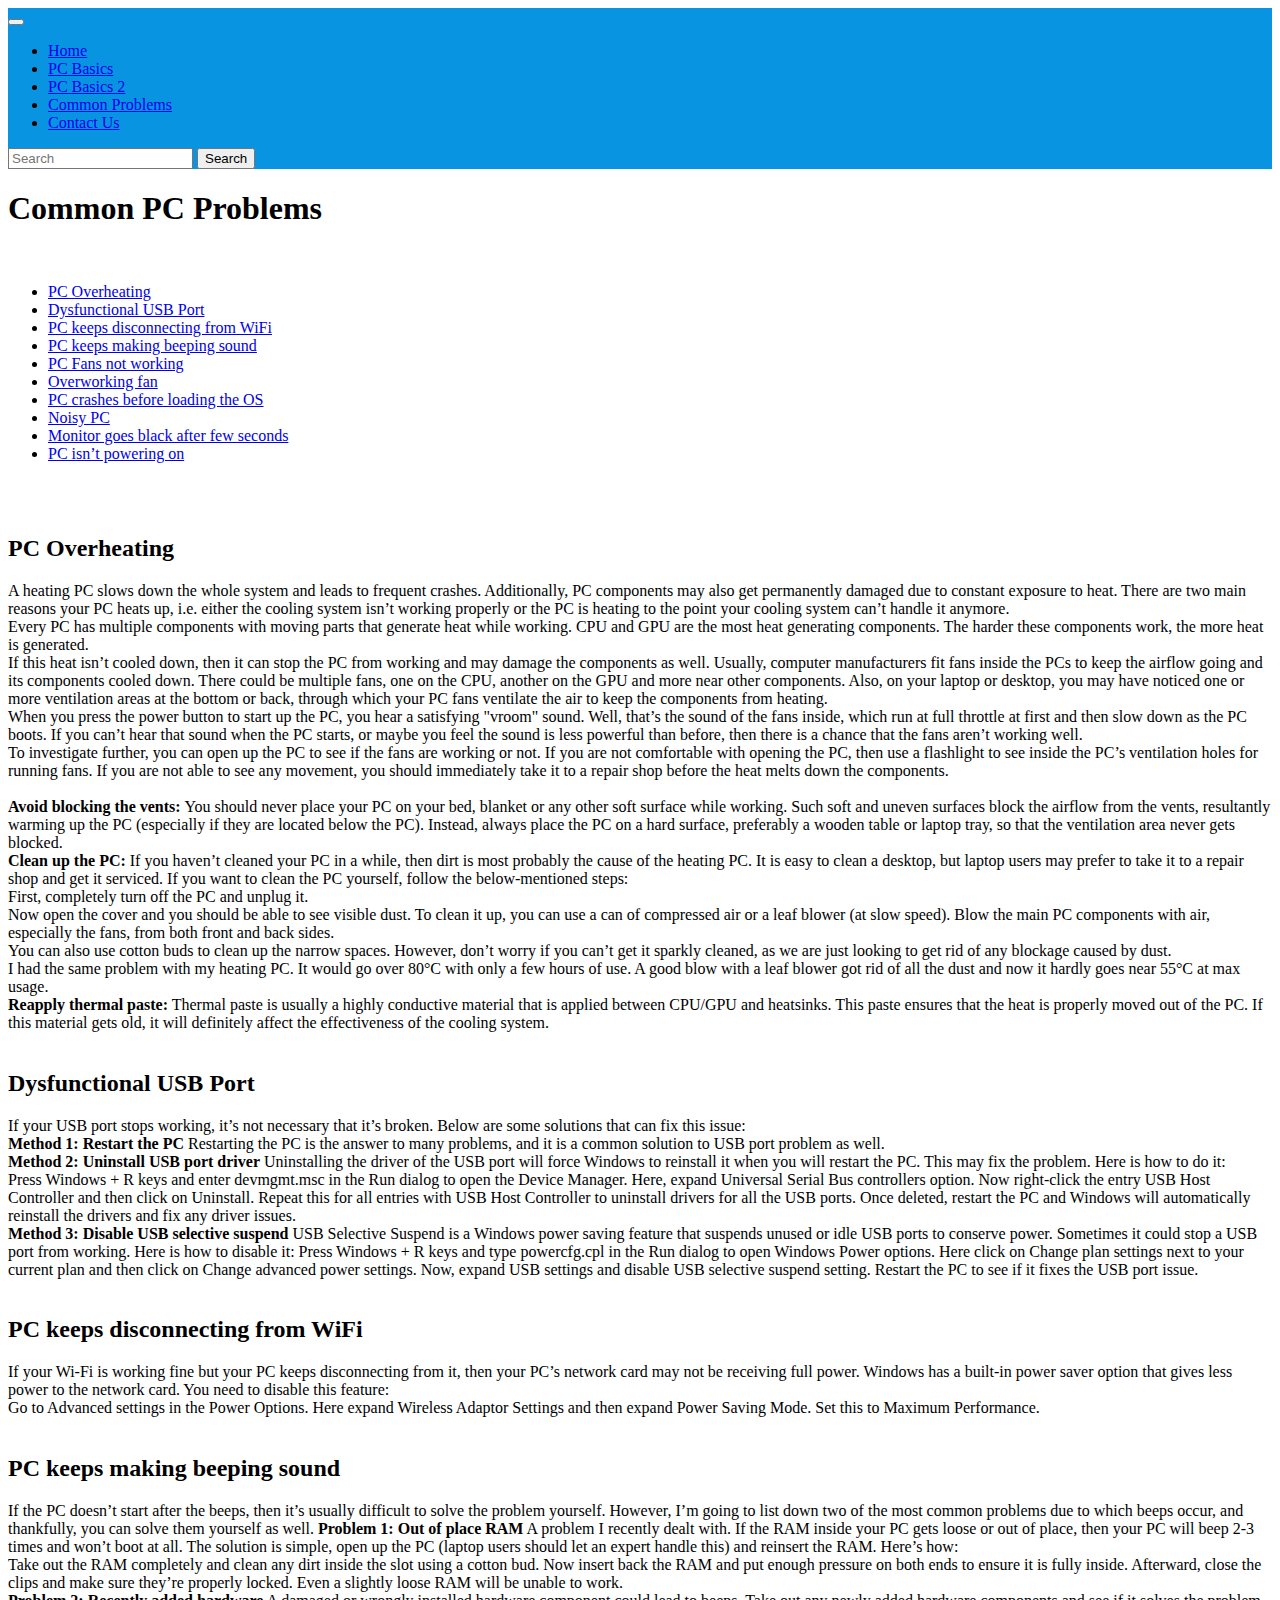
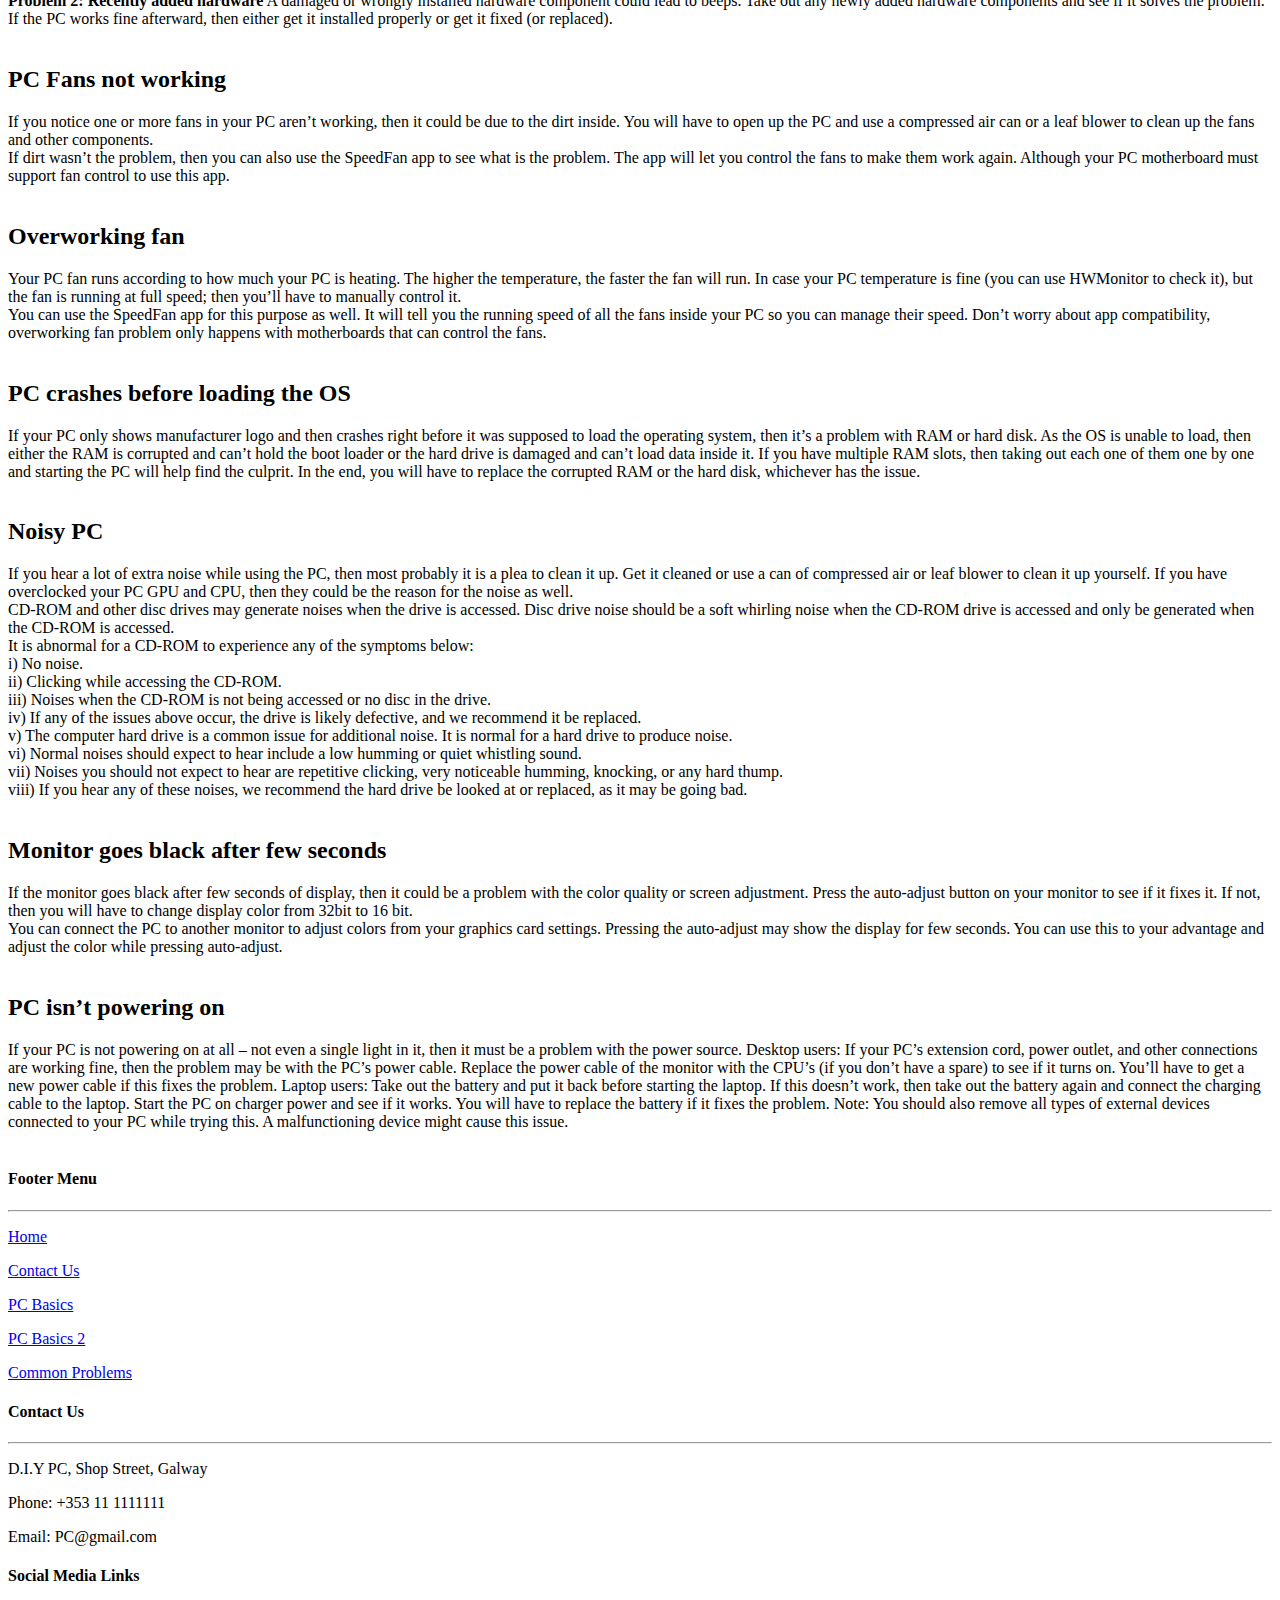
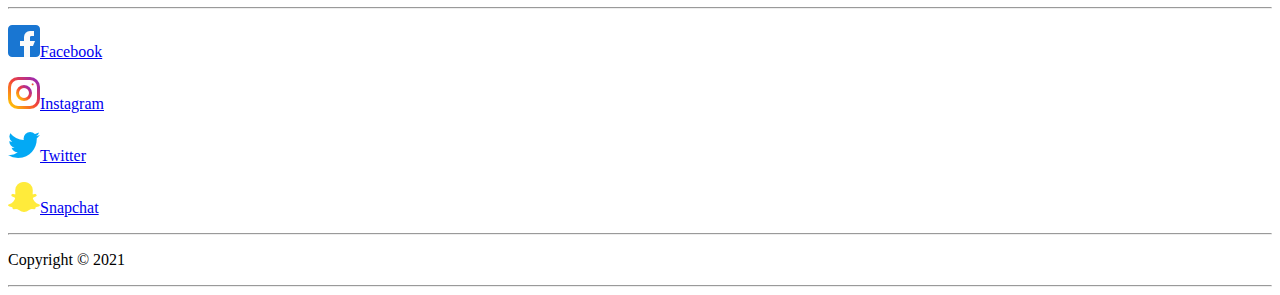
==== D.I.Y PC/html/commonproblem.html @ 537876ef "Modify and added new code in html pages" ====
<!doctype html>
<html lang="en">
  <head>
    <!-- Required meta tags -->
	<meta charset="utf-8">
	<meta name="viewport" content="width=device-width, initial-scale=1.0">
<!--	 Stylesheet -->
	<link rel="stylesheet" type="text/css" href="../CSS/style.css">

    <!-- Bootstrap CSS -->
    <link href="https://cdn.jsdelivr.net/npm/bootstrap@5.0.0-beta3/dist/css/bootstrap.min.css" rel="stylesheet" integrity="sha384-eOJMYsd53ii+scO/bJGFsiCZc+5NDVN2yr8+0RDqr0Ql0h+rP48ckxlpbzKgwra6" crossorigin="anonymous">

    <title>Common Problems</title>
  </head>
  
  
  <body>
	  
	<!--*******************************************************************************
	                                navbar Code here
	*******************************************************************************-->	

	  <nav class="navbar navbar-expand-lg navbar-dark" style="background-color: #0994E1;">
		  <div class="container-fluid">
<!--			<a class="navbar-brand" href="#">Navbar</a>-->
			<button class="navbar-toggler" type="button" data-bs-toggle="collapse" data-bs-target="#navbarSupportedContent" aria-controls="navbarSupportedContent" aria-expanded="false" aria-label="Toggle navigation">
			  <span class="navbar-toggler-icon"></span>
			</button>
			<div class="collapse navbar-collapse" id="navbarSupportedContent">
			  <ul class="navbar-nav me-auto mb-2 mb-lg-0">
				<li class="nav-item">
				  <a class="nav-link" href="index.html">Home</a>
				</li>
				<li class="nav-item">
				  <a class="nav-link" href="pcbasics.html">PC Basics</a>
				</li>
				<li class="nav-item">
				  <a class="nav-link" href="pcbasics2.html">PC Basics 2</a>
				</li>
				<li class="nav-item">
				  <a class="nav-link active" aria-current="page" href="commonproblem.html">Common Problems</a>
				</li>
				<li class="nav-item">
				  <a class="nav-link" href="contact.html">Contact Us</a>
				</li>
			  </ul>
			  <form class="d-flex">
				<input class="form-control me-2" type="search" placeholder="Search" aria-label="Search">
				<button class="btn btn-outline-light" type="submit">Search</button>
			  </form>
			</div>
		  </div>
		</nav>

	<!--*******************************************************************************
	                                Page content hare
	*******************************************************************************-->
    	<section>
	 		<div class="container">
				<div class="row">
					<div class="col-lg-2 col-md-2"></div>
					<div class="col-lg-8 col-md-8 col-sm-12 col-xs-12">
						<div class="common-problem">
						  <h1>Common PC Problems</h1>					  				  
						  <br>					  
							<ul>
								<li><a href="#overheat">PC Overheating</a></li>
								<li><a href="#dysfunctional">Dysfunctional USB Port</a></li>
								<li><a href="#wifidisconnecting">PC keeps disconnecting from WiFi</a></li>
								<li><a href="#beeps">PC keeps making beeping sound</a></li>
								<li><a href="#fans">PC Fans not working</a></li>
								<li><a href="#overworkingfan">Overworking fan</a></li>
								<li><a href="#pccrash">PC crashes before loading the OS</a></li>
								<li><a href="#noisy">Noisy PC</a></li>
								<li><a href="#monitor">Monitor goes black after few seconds</a></li>
								<li><a href="#pcpower">PC isn’t powering on</a></li>						
							</ul>

							<br><br>

							<div id="overheat"><h2>PC Overheating</h2>A heating PC slows down the whole system and leads to frequent crashes. 
							Additionally, PC components may also get permanently damaged due to constant exposure to heat.
							 There are two main reasons your PC heats up, i.e. either the cooling system isn’t working properly
							 or the PC is heating to the point your cooling system can’t handle it anymore.<br>
							Every PC has multiple components with moving parts that generate heat while working. CPU and GPU are the 
							most heat generating components. The harder these components work, the more heat is generated.<br> 
							If this heat isn’t cooled down, then it can stop the PC from working and may damage the components as well.
							Usually, computer manufacturers fit fans inside the PCs to keep the airflow going and its components cooled down.
							There could be multiple fans, one on the CPU, another on the GPU and more near other components. Also, on your laptop or desktop, you may have noticed one or more ventilation areas at the bottom or back, through which your PC fans 
							ventilate the air to keep the components from heating.<br>
							When you press the power button to start up the PC, you hear a satisfying "vroom" sound. Well, 
							that’s the sound of the fans inside, which run at full throttle at first and then slow down as the PC boots. If you can’t hear that sound when the PC starts, or maybe you feel the sound is less powerful than before, then there is a chance that the fans aren’t working well.<br>
							To investigate further, you can open up the PC to see if the fans are working or not. 
							If you are not comfortable with opening the PC, then use a flashlight to see inside the PC’s ventilation holes for running fans. If you are not able to see any movement, you should immediately take it to a repair shop before the heat melts down the components.<br><br>

							<strong>Avoid blocking the vents: </strong>
							You should never place your PC on your bed, blanket or any other soft surface while working. Such soft and uneven surfaces block the airflow from the vents, resultantly warming up the PC (especially if they are located below the PC). Instead, always place the PC on a hard surface, preferably a wooden table or laptop tray, so that the ventilation area never gets blocked.<br>

							<strong>Clean up the PC:</strong>
							If you haven’t cleaned your PC in a while, then dirt is most probably the cause of the heating PC. It is easy to clean a desktop, but laptop users may prefer to take it to a repair shop and get it serviced. If you want to clean the PC yourself, follow the below-mentioned steps:<br>

							First, completely turn off the PC and unplug it.<br>
							Now open the cover and you should be able to see visible dust. To clean it up, you can use a can of compressed air or a leaf blower (at slow speed). Blow the main PC components with air, especially the fans, from both front and back sides.<br>

							You can also use cotton buds to clean up the narrow spaces. However, don’t worry if you can’t get it sparkly cleaned, as we are just looking to get rid of any blockage caused by dust.<br>
							I had the same problem with my heating PC. It would go over 80°C with only a few hours of use. A good blow with a leaf blower got rid of all the dust and now it hardly goes near 55°C at max usage.<br>

							<strong>Reapply thermal paste:</strong>
							Thermal paste is usually a highly conductive material that is applied between CPU/GPU and heatsinks. This paste ensures that the heat is properly moved out of the PC. If this material gets old, it will definitely affect the effectiveness of the cooling system.
							</div><br>
							<div id="dysfunctional"><h2>Dysfunctional USB Port</h2>If your USB port stops working, it’s not necessary that it’s broken. Below are some solutions that can fix this issue:
							<br>
							<strong>Method 1: Restart the PC</strong>
							Restarting the PC is the answer to many problems, and it is a common solution to USB port problem as well.
							<br>
							<strong>Method 2: Uninstall USB port driver</strong>
							Uninstalling the driver of the USB port will force Windows to reinstall it when you will restart the PC. This may fix the problem. Here is how to do it:
							<br>
							Press Windows + R keys and enter devmgmt.msc in the Run dialog to open the Device Manager.
							Here, expand Universal Serial Bus controllers option.
							Now right-click the entry USB Host Controller and then click on Uninstall.
							Repeat this for all entries with USB Host Controller to uninstall drivers for all the USB ports.
							Once deleted, restart the PC and Windows will automatically reinstall the drivers and fix any driver issues.<br>
							<strong>Method 3: Disable USB selective suspend</strong>
							USB Selective Suspend is a Windows power saving feature that suspends unused or idle USB ports to conserve power. Sometimes it could stop a USB port from working. Here is how to disable it:
							Press Windows + R keys and type powercfg.cpl in the Run dialog to open Windows Power options.
							Here click on Change plan settings next to your current plan and then click on Change advanced power settings.
							Now, expand USB settings and disable USB selective suspend setting.
							Restart the PC to see if it fixes the USB port issue. 
							</div><br>

							<div id="wifidisconnecting"><h2>PC keeps disconnecting from WiFi</h2> 
							If your Wi-Fi is working fine but your PC keeps disconnecting from it, then your PC’s network card may not be receiving full power. Windows has a built-in power saver option that gives less power to the network card. You need to disable this feature:
							<br>
							Go to Advanced settings in the Power Options.
							Here expand Wireless Adaptor Settings and then expand Power Saving Mode.
							Set this to Maximum Performance.
							</div><br>

							<div id="beeps"><h2>PC keeps making beeping sound</h2> 
							If the PC doesn’t start after the beeps, then it’s usually difficult to solve the problem yourself. However, I’m going to list down two of the most common problems due to which beeps occur, and thankfully, you can solve them yourself as well.
							<strong>Problem 1: Out of place RAM</strong>
							A problem I recently dealt with. If the RAM inside your PC gets loose or out of place, then your PC will beep 2-3 times and won’t boot at all. The solution is simple, open up the PC (laptop users should let an expert handle this) and reinsert the RAM. Here’s how:
							<br>
							Take out the RAM completely and clean any dirt inside the slot using a cotton bud.
							Now insert back the RAM and put enough pressure on both ends to ensure it is fully inside.
							Afterward, close the clips and make sure they’re properly locked. Even a slightly loose RAM will be unable to work.
							<br>
							<strong>Problem 2: Recently added hardware</strong>
							A damaged or wrongly installed hardware component could lead to beeps. Take out any newly added hardware components and see if it solves the problem. If the PC works fine afterward, then either get it installed properly or get it fixed (or replaced).
							</div><br>

							<div id="fans"><h2>PC Fans not working</h2> 
							If you notice one or more fans in your PC aren’t working, then it could be due to the dirt inside. You will have to open up the PC and use a compressed air can or a leaf blower to clean up the fans and other components.
							<br>
							If dirt wasn’t the problem, then you can also use the SpeedFan app to see what is the problem. The app will let you control the fans to make them work again. Although your PC motherboard must support fan control to use this app.
							</div><br>

							<div id="overworkingfan"><h2>Overworking fan</h2> 
							Your PC fan runs according to how much your PC is heating. The higher the temperature, the faster the fan will run. In case your PC temperature is fine (you can use HWMonitor to check it), but the fan is running at full speed; then you’ll have to manually control it.
							<br>
							You can use the SpeedFan app for this purpose as well. It will tell you the running speed of all the fans inside your PC so you can manage their speed. Don’t worry about app compatibility, overworking fan problem only happens with motherboards that can control the fans.
							</div><br>

							<div id="pccrash"><h2>PC crashes before loading the OS</h2> 
							If your PC only shows manufacturer logo and then crashes right before it was supposed to load the operating system, then it’s a problem with RAM or hard disk. As the OS is unable to load, then either the RAM is corrupted and can’t hold the boot loader or the hard drive is damaged and can’t load data inside it.
							If you have multiple RAM slots, then taking out each one of them one by one and starting the PC will help find the culprit. In the end, you will have to replace the corrupted RAM or the hard disk, whichever has the issue.
							</div><br>

							<div id="noisy"><h2>Noisy PC</h2> 
							If you hear a lot of extra noise while using the PC, then most probably it is a plea to clean it up.
							Get it cleaned or use a can of compressed air or leaf blower to clean it up yourself. If you have overclocked your 
							PC GPU and CPU, then they could be the reason for the noise as well.
							<br>							
							CD-ROM and other disc drives may generate noises when the drive is accessed. Disc drive noise should be a soft whirling noise when the CD-ROM drive is accessed and only be generated when the CD-ROM is accessed.<br>
							It is abnormal for a CD-ROM to experience any of the symptoms below:<br>
							i) No noise.<br>
							ii) Clicking while accessing the CD-ROM.<br>
							iii) Noises when the CD-ROM is not being accessed or no disc in the drive.<br>
							iv) If any of the issues above occur, the drive is likely defective, and we recommend it be replaced.<br>
							v) The computer hard drive is a common issue for additional noise. It is normal for a hard drive to produce noise.<br> vi) Normal noises should expect to hear include a low humming or quiet whistling sound.<br>
							vii) Noises you should not expect to hear are repetitive clicking, very noticeable humming, knocking, or any hard thump.<br> viii) If you hear any of these noises, we recommend the hard drive be looked at or replaced, as it may be going bad.<br>
							</div><br>

							<div id="monitor"><h2>Monitor goes black after few seconds</h2> 
							If the monitor goes black after few seconds of display, then it could be a problem with the color quality or screen adjustment. Press the auto-adjust button on your monitor to see if it fixes it. If not, then you will have to change display color from 32bit to 16 bit.<br>
							You can connect the PC to another monitor to adjust colors from your graphics card settings. Pressing the auto-adjust may show the display for few seconds. You can use this to your advantage and adjust the color while pressing auto-adjust.
							</div><br>

							<div id="pcpower"><h2>PC isn’t powering on</h2> 
							If your PC is not powering on at all – not even a single light in it, then it must be a problem with the power source.

							Desktop users: If your PC’s extension cord, power outlet, and other connections are working fine, then the problem may be with the PC’s power cable. Replace the power cable of the monitor with the CPU’s (if you don’t have a spare) to see if it turns on. You’ll have to get a new power cable if this fixes the problem.

							Laptop users: Take out the battery and put it back before starting the laptop. If this doesn’t work, then take out the battery again and connect the charging cable to the laptop. Start the PC on charger power and see if it works. You will have to replace the battery if it fixes the problem.

							Note: You should also remove all types of external devices connected to your PC while trying this. A malfunctioning device might cause this issue.
							</div><br>			  
						</div>					
					</div>
					<div class="col-lg-2 col-md-2"></div>
				</div>	  
	  		</div>
		</section>	
				
	
  	<!--*******************************************************************************
	                                Footer hare
	*******************************************************************************--> 
		<section>
			<footer>
				<div class="container">
					<div class="row">
	<!--****Footer Right*****-->
						<div class="col-lg-4 col-md-4 col-sm-12">
							<div class="footer-left">
								<h4>Footer Menu</h4>
								<hr>

							<div class="footer-links">
								<p><a href="index.html">Home</a></p>
								<p><a href="contact.html">Contact Us</a></p>
								<p><a href="pcbasics.html">PC Basics</a></p>
								<p><a href="pcbasics2.html">PC Basics 2</a></p>
								<p><a href="commonproblem.html">Common Problems</a></p>								
							</div>				
						  </div>
						</div>

	<!--****Footer Center****-->
						<div class="col-lg-4 col-md-4 col-sm-12"> 
							<div class="footer-center">
								<h4>Contact Us</h4>
								<hr>
								<p>D.I.Y PC, Shop Street, Galway</p>
								<p>Phone: +353 11 1111111</p>
								<p>Email: PC@gmail.com</p>
							</div>
						</div>

	<!--****Footer Right*****-->
						<div class="col-lg-4 col-md-4 col-sm-12">
							<div class="footer-right">
								<h4>Social Media Links</h4>
								<hr>
								<div class="footer-icons">
									<p><a href="#"><img src="../images/facebook.png" alt="facebook icon">Facebook</a></p>				
									<p><a href="#"><img src="../images/instagram.png" alt="instagram icon">Instagram</a></p>
									<p><a href="#"><img src="../images/twitter.png" alt="twitter icon">Twitter</a></p>
									<p><a href="#"><img src="../images/snapchat.png" alt="snapchat icon">Snapchat</a></p>

								</div>
							</div>
						</div>			   
					</div>	
				</div>
				<hr>
				<div class="footer-bottom text-center">	
					<p class="footer-company-name">Copyright &copy; 2021</p>
				</div>
				<hr>  
			</footer>
	  </section>
		

    <!-- JavaScript: Bootstrap Bundle with Popper -->
    <script src="https://cdn.jsdelivr.net/npm/bootstrap@5.0.0-beta3/dist/js/bootstrap.bundle.min.js" integrity="sha384-JEW9xMcG8R+pH31jmWH6WWP0WintQrMb4s7ZOdauHnUtxwoG2vI5DkLtS3qm9Ekf" crossorigin="anonymous"></script>
		
		
		
  </body>
</html>
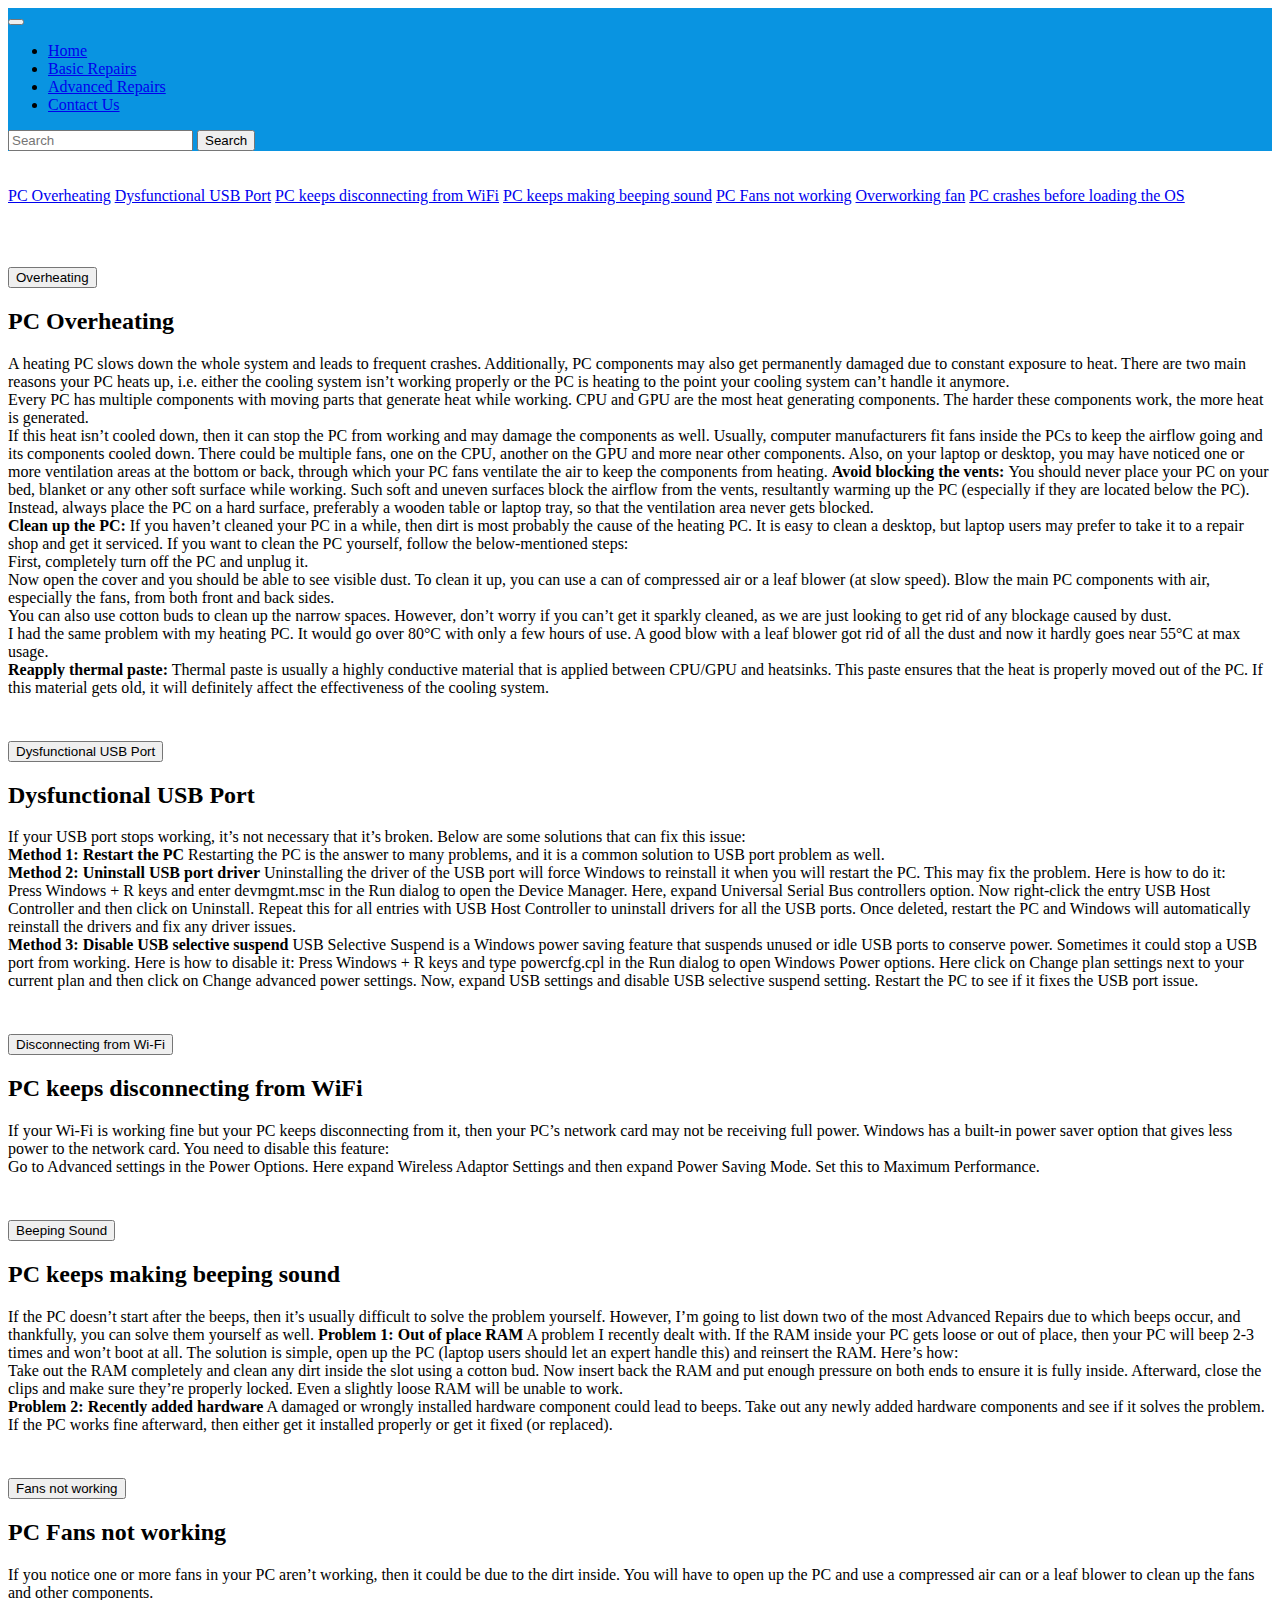
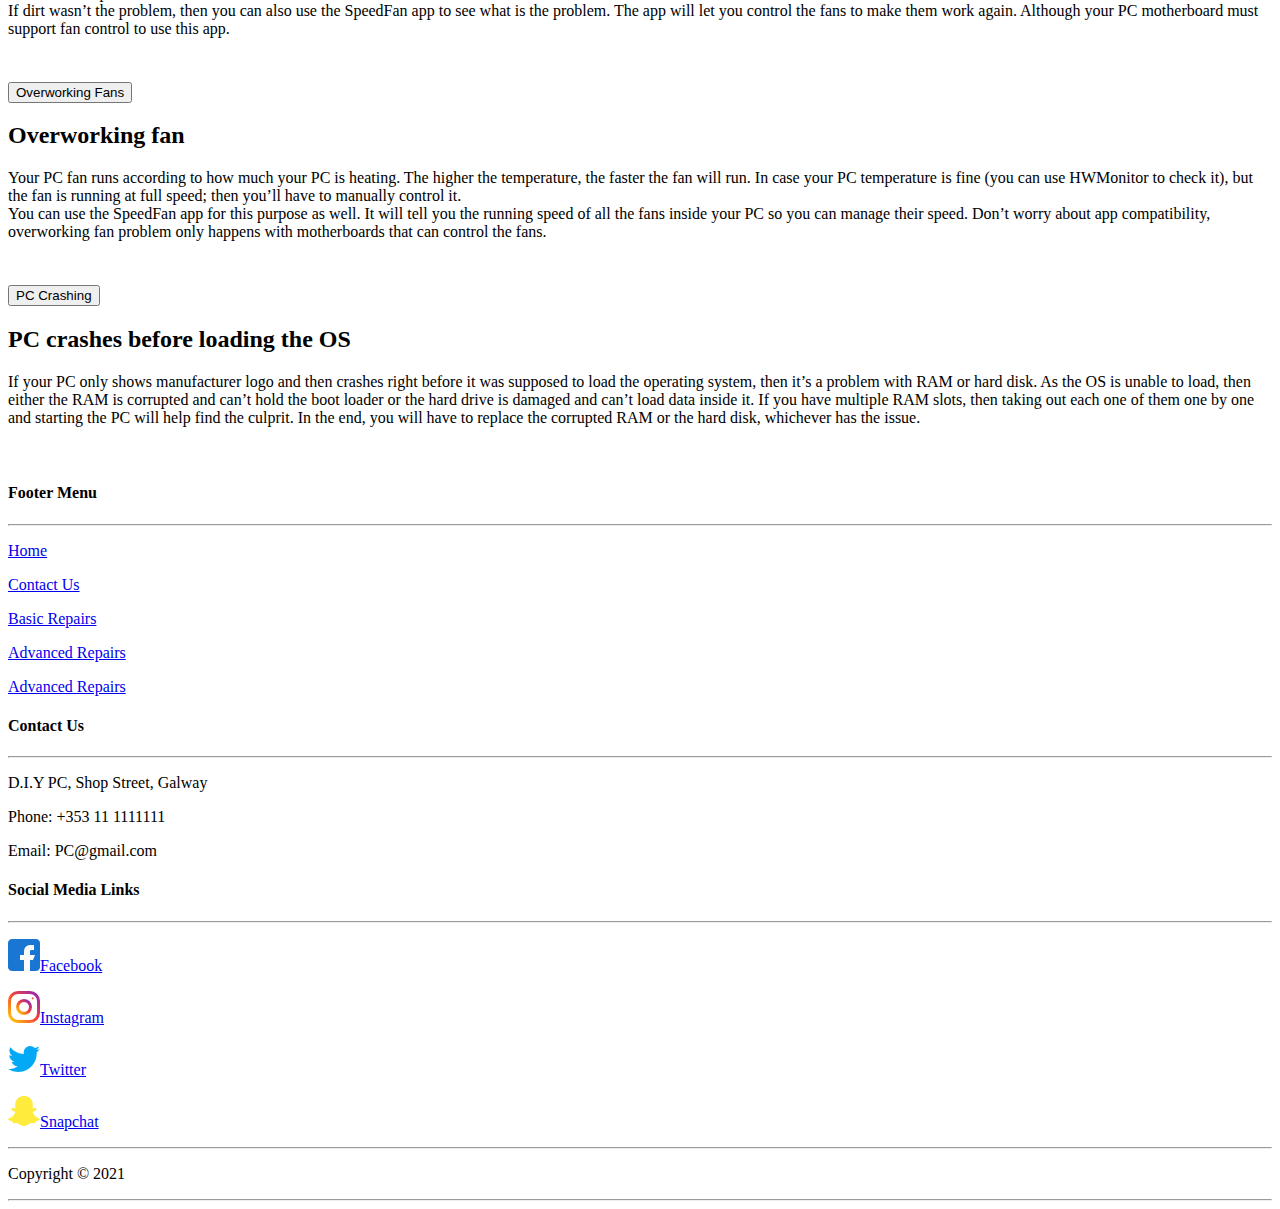
==== commit a449d943: "Add files via upload" ====
--- a/D.I.Y PC/html/commonproblem.html
+++ b/D.I.Y PC/html/commonproblem.html
@@ -2,15 +2,17 @@
 <html lang="en">
   <head>
     <!-- Required meta tags -->
+    
+	<title>PC.I.Y</title>
 	<meta charset="utf-8">
 	<meta name="viewport" content="width=device-width, initial-scale=1.0">
-<!--	 Stylesheet -->
+
 	<link rel="stylesheet" type="text/css" href="../CSS/style.css">
 
     <!-- Bootstrap CSS -->
     <link href="https://cdn.jsdelivr.net/npm/bootstrap@5.0.0-beta3/dist/css/bootstrap.min.css" rel="stylesheet" integrity="sha384-eOJMYsd53ii+scO/bJGFsiCZc+5NDVN2yr8+0RDqr0Ql0h+rP48ckxlpbzKgwra6" crossorigin="anonymous">
 
-    <title>Common Problems</title>
+    <title>Advanced Repairs</title>
   </head>
   
   
@@ -32,13 +34,10 @@
 				  <a class="nav-link" href="index.html">Home</a>
 				</li>
 				<li class="nav-item">
-				  <a class="nav-link" href="pcbasics.html">PC Basics</a>
+				  <a class="nav-link" href="pcbasics.html">Basic Repairs</a>
 				</li>
 				<li class="nav-item">
-				  <a class="nav-link" href="pcbasics2.html">PC Basics 2</a>
-				</li>
-				<li class="nav-item">
-				  <a class="nav-link active" aria-current="page" href="commonproblem.html">Common Problems</a>
+				  <a class="nav-link active" aria-current="page" href="commonproblem.html">Advanced Repairs</a>
 				</li>
 				<li class="nav-item">
 				  <a class="nav-link" href="contact.html">Contact Us</a>
@@ -55,30 +54,34 @@
 	<!--*******************************************************************************
 	                                Page content hare
 	*******************************************************************************-->
-    	<section>
+    
+		<br>
+		<br>
+		<section>
 	 		<div class="container">
-				<div class="row">
-					<div class="col-lg-2 col-md-2"></div>
-					<div class="col-lg-8 col-md-8 col-sm-12 col-xs-12">
-						<div class="common-problem">
-						  <h1>Common PC Problems</h1>					  				  
-						  <br>					  
-							<ul>
-								<li><a href="#overheat">PC Overheating</a></li>
-								<li><a href="#dysfunctional">Dysfunctional USB Port</a></li>
-								<li><a href="#wifidisconnecting">PC keeps disconnecting from WiFi</a></li>
-								<li><a href="#beeps">PC keeps making beeping sound</a></li>
-								<li><a href="#fans">PC Fans not working</a></li>
-								<li><a href="#overworkingfan">Overworking fan</a></li>
-								<li><a href="#pccrash">PC crashes before loading the OS</a></li>
-								<li><a href="#noisy">Noisy PC</a></li>
-								<li><a href="#monitor">Monitor goes black after few seconds</a></li>
-								<li><a href="#pcpower">PC isn’t powering on</a></li>						
-							</ul>
-
+				<div class="list-group">
+					<a href="#overheat" class="list-group-item list-group-item-action">PC Overheating</a>
+					<a href="#dysfunctional" class="list-group-item list-group-item-action">Dysfunctional USB Port</a>
+					<a href="#wifidisconnecting" class="list-group-item list-group-item-action">PC keeps disconnecting from WiFi</a>
+					<a href="#beeps" class="list-group-item list-group-item-action">PC keeps making beeping sound</a>
+					<a href="#fans" class="list-group-item list-group-item-action">PC Fans not working</a>
+					<a href="#overworkingfan" class="list-group-item list-group-item-action">Overworking fan</a>
+					<a href="#pccrash" class="list-group-item list-group-item-action">PC crashes before loading the OS</a>					
+				</div>
+				
 							<br><br>
 
-							<div id="overheat"><h2>PC Overheating</h2>A heating PC slows down the whole system and leads to frequent crashes. 
+							<div id="overheat"><div class="accordion" id="accordionExample">
+							<div class="accordion-item">
+							<h2 class="accordion-header" id="headingOne">
+							<button class="accordion-button" type="button" data-bs-toggle="collapse" data-bs-target="#collapseOne" aria-expanded="false" aria-controls="collapseOne">
+							Overheating
+							</button>
+							</h2>
+							<div id="collapseOne" class="accordion-collapse collapse show" aria-labelledby="headingOne" data-bs-parent="#accordionExample">
+							<div class="accordion-body">
+							<h2>PC Overheating</h2>
+							A heating PC slows down the whole system and leads to frequent crashes. 
 							Additionally, PC components may also get permanently damaged due to constant exposure to heat.
 							 There are two main reasons your PC heats up, i.e. either the cooling system isn’t working properly
 							 or the PC is heating to the point your cooling system can’t handle it anymore.<br>
@@ -87,12 +90,8 @@
 							If this heat isn’t cooled down, then it can stop the PC from working and may damage the components as well.
 							Usually, computer manufacturers fit fans inside the PCs to keep the airflow going and its components cooled down.
 							There could be multiple fans, one on the CPU, another on the GPU and more near other components. Also, on your laptop or desktop, you may have noticed one or more ventilation areas at the bottom or back, through which your PC fans 
-							ventilate the air to keep the components from heating.<br>
-							When you press the power button to start up the PC, you hear a satisfying "vroom" sound. Well, 
-							that’s the sound of the fans inside, which run at full throttle at first and then slow down as the PC boots. If you can’t hear that sound when the PC starts, or maybe you feel the sound is less powerful than before, then there is a chance that the fans aren’t working well.<br>
-							To investigate further, you can open up the PC to see if the fans are working or not. 
-							If you are not comfortable with opening the PC, then use a flashlight to see inside the PC’s ventilation holes for running fans. If you are not able to see any movement, you should immediately take it to a repair shop before the heat melts down the components.<br><br>
-
+							ventilate the air to keep the components from heating.
+		
 							<strong>Avoid blocking the vents: </strong>
 							You should never place your PC on your bed, blanket or any other soft surface while working. Such soft and uneven surfaces block the airflow from the vents, resultantly warming up the PC (especially if they are located below the PC). Instead, always place the PC on a hard surface, preferably a wooden table or laptop tray, so that the ventilation area never gets blocked.<br>
 
@@ -107,8 +106,21 @@
 
 							<strong>Reapply thermal paste:</strong>
 							Thermal paste is usually a highly conductive material that is applied between CPU/GPU and heatsinks. This paste ensures that the heat is properly moved out of the PC. If this material gets old, it will definitely affect the effectiveness of the cooling system.
-							</div><br>
-							<div id="dysfunctional"><h2>Dysfunctional USB Port</h2>If your USB port stops working, it’s not necessary that it’s broken. Below are some solutions that can fix this issue:
+							</div><br>					
+							</div>
+							</div>
+  
+
+							<div id="dysfunctional">
+							<div class="accordion-item">
+							<h2 class="accordion-header" id="headingTwo">
+							<button class="accordion-button collapsed" type="button" data-bs-toggle="collapse" data-bs-target="#collapseTwo" aria-expanded="false" aria-controls="collapseTwo">
+							Dysfunctional USB Port
+							</button>
+							</h2>
+							<div id="collapseTwo" class="accordion-collapse collapse" aria-labelledby="headingTwo" data-bs-parent="#accordionExample">
+							<div class="accordion-body">
+							</div><h2>Dysfunctional USB Port</h2>If your USB port stops working, it’s not necessary that it’s broken. Below are some solutions that can fix this issue:
 							<br>
 							<strong>Method 1: Restart the PC</strong>
 							Restarting the PC is the answer to many problems, and it is a common solution to USB port problem as well.
@@ -128,17 +140,40 @@
 							Now, expand USB settings and disable USB selective suspend setting.
 							Restart the PC to see if it fixes the USB port issue. 
 							</div><br>
-
-							<div id="wifidisconnecting"><h2>PC keeps disconnecting from WiFi</h2> 
+							</div>
+							</div>
+							
+
+							<div id="wifidisconnecting">
+							<div class="accordion-item">
+							<h2 class="accordion-header" id="headingThree">
+							<button class="accordion-button collapsed" type="button" data-bs-toggle="collapse" data-bs-target="#collapseThree" aria-expanded="false" aria-controls="collapseThree">
+							Disconnecting from Wi-Fi
+							</button>
+							</h2>
+							<div id="collapseThree" class="accordion-collapse collapse" aria-labelledby="headingThree" data-bs-parent="#accordionExample">
+							<div class="accordion-body">
+							<h2>PC keeps disconnecting from WiFi</h2> 
 							If your Wi-Fi is working fine but your PC keeps disconnecting from it, then your PC’s network card may not be receiving full power. Windows has a built-in power saver option that gives less power to the network card. You need to disable this feature:
 							<br>
 							Go to Advanced settings in the Power Options.
 							Here expand Wireless Adaptor Settings and then expand Power Saving Mode.
 							Set this to Maximum Performance.
-							</div><br>
-
-							<div id="beeps"><h2>PC keeps making beeping sound</h2> 
-							If the PC doesn’t start after the beeps, then it’s usually difficult to solve the problem yourself. However, I’m going to list down two of the most common problems due to which beeps occur, and thankfully, you can solve them yourself as well.
+							</div><br>      </div>
+							</div>
+							</div>
+
+							<div id="beeps">
+							<div class="accordion-item">
+							<h2 class="accordion-header" id="headingFour">
+							<button class="accordion-button collapsed" type="button" data-bs-toggle="collapse" data-bs-target="#collapseFour" aria-expanded="false" aria-controls="collapseFour">
+							Beeping Sound
+							</button>
+							</h2>
+							<div id="collapseFour" class="accordion-collapse collapse" aria-labelledby="headingFour" data-bs-parent="#accordionExample">
+							<div class="accordion-body">
+							<h2>PC keeps making beeping sound</h2> 
+							If the PC doesn’t start after the beeps, then it’s usually difficult to solve the problem yourself. However, I’m going to list down two of the most Advanced Repairs due to which beeps occur, and thankfully, you can solve them yourself as well.
 							<strong>Problem 1: Out of place RAM</strong>
 							A problem I recently dealt with. If the RAM inside your PC gets loose or out of place, then your PC will beep 2-3 times and won’t boot at all. The solution is simple, open up the PC (laptop users should let an expert handle this) and reinsert the RAM. Here’s how:
 							<br>
@@ -149,61 +184,87 @@
 							<strong>Problem 2: Recently added hardware</strong>
 							A damaged or wrongly installed hardware component could lead to beeps. Take out any newly added hardware components and see if it solves the problem. If the PC works fine afterward, then either get it installed properly or get it fixed (or replaced).
 							</div><br>
-
-							<div id="fans"><h2>PC Fans not working</h2> 
+							</div>
+							</div>
+							</div>
+
+							<div id="fans">
+							
+							<div class="accordion-item">
+							<h2 class="accordion-header" id="headingFive">
+							<button class="accordion-button collapsed" type="button" data-bs-toggle="collapse" data-bs-target="#collapseFive" aria-expanded="false" aria-controls="collapseFive">
+							Fans not working
+							</button>
+							</h2>
+							<div id="collapseFive" class="accordion-collapse collapse" aria-labelledby="headingFive" data-bs-parent="#accordionExample">
+							<div class="accordion-body">
+							<h2>PC Fans not working</h2> 
 							If you notice one or more fans in your PC aren’t working, then it could be due to the dirt inside. You will have to open up the PC and use a compressed air can or a leaf blower to clean up the fans and other components.
 							<br>
 							If dirt wasn’t the problem, then you can also use the SpeedFan app to see what is the problem. The app will let you control the fans to make them work again. Although your PC motherboard must support fan control to use this app.
 							</div><br>
 
-							<div id="overworkingfan"><h2>Overworking fan</h2> 
+							</div>
+							</div>
+							</div>
+							</div>			
+	
+							
+							
+							<div id="overworkingfan">
+							<div class="accordion-item">
+							<h2 class="accordion-header" id="collapseSix">
+							<button class="accordion-button collapsed" type="button" data-bs-toggle="collapse" data-bs-target="#collapseSix" aria-expanded="false" aria-controls="collapseSix">
+							Overworking Fans
+							</button>
+							</h2>
+							<div id="collapseSix" class="accordion-collapse collapse" aria-labelledby="collapseSix" data-bs-parent="#accordionExample">
+							<div class="accordion-body">
+							<h2>Overworking fan</h2> 
 							Your PC fan runs according to how much your PC is heating. The higher the temperature, the faster the fan will run. In case your PC temperature is fine (you can use HWMonitor to check it), but the fan is running at full speed; then you’ll have to manually control it.
 							<br>
 							You can use the SpeedFan app for this purpose as well. It will tell you the running speed of all the fans inside your PC so you can manage their speed. Don’t worry about app compatibility, overworking fan problem only happens with motherboards that can control the fans.
 							</div><br>
 
-							<div id="pccrash"><h2>PC crashes before loading the OS</h2> 
+							</div>
+							</div>
+							</div>
+							</div>			
+	
+							<div id="pccrash">
+							<div class="accordion-item">
+							<h2 class="accordion-header" id="headingSeven">
+							<button class="accordion-button collapsed" type="button" data-bs-toggle="collapse" data-bs-target="#collapseSeven" aria-expanded="false" aria-controls="collapseSeven">
+							PC Crashing
+							</button>
+							</h2>
+							<div id="collapseSeven" class="accordion-collapse collapse" aria-labelledby="headingSeven" data-bs-parent="#accordionExample">
+							<div class="accordion-body">
+							<h2>PC crashes before loading the OS</h2> 
 							If your PC only shows manufacturer logo and then crashes right before it was supposed to load the operating system, then it’s a problem with RAM or hard disk. As the OS is unable to load, then either the RAM is corrupted and can’t hold the boot loader or the hard drive is damaged and can’t load data inside it.
 							If you have multiple RAM slots, then taking out each one of them one by one and starting the PC will help find the culprit. In the end, you will have to replace the corrupted RAM or the hard disk, whichever has the issue.
 							</div><br>
-
-							<div id="noisy"><h2>Noisy PC</h2> 
-							If you hear a lot of extra noise while using the PC, then most probably it is a plea to clean it up.
-							Get it cleaned or use a can of compressed air or leaf blower to clean it up yourself. If you have overclocked your 
-							PC GPU and CPU, then they could be the reason for the noise as well.
-							<br>							
-							CD-ROM and other disc drives may generate noises when the drive is accessed. Disc drive noise should be a soft whirling noise when the CD-ROM drive is accessed and only be generated when the CD-ROM is accessed.<br>
-							It is abnormal for a CD-ROM to experience any of the symptoms below:<br>
-							i) No noise.<br>
-							ii) Clicking while accessing the CD-ROM.<br>
-							iii) Noises when the CD-ROM is not being accessed or no disc in the drive.<br>
-							iv) If any of the issues above occur, the drive is likely defective, and we recommend it be replaced.<br>
-							v) The computer hard drive is a common issue for additional noise. It is normal for a hard drive to produce noise.<br> vi) Normal noises should expect to hear include a low humming or quiet whistling sound.<br>
-							vii) Noises you should not expect to hear are repetitive clicking, very noticeable humming, knocking, or any hard thump.<br> viii) If you hear any of these noises, we recommend the hard drive be looked at or replaced, as it may be going bad.<br>
-							</div><br>
-
-							<div id="monitor"><h2>Monitor goes black after few seconds</h2> 
-							If the monitor goes black after few seconds of display, then it could be a problem with the color quality or screen adjustment. Press the auto-adjust button on your monitor to see if it fixes it. If not, then you will have to change display color from 32bit to 16 bit.<br>
-							You can connect the PC to another monitor to adjust colors from your graphics card settings. Pressing the auto-adjust may show the display for few seconds. You can use this to your advantage and adjust the color while pressing auto-adjust.
-							</div><br>
-
-							<div id="pcpower"><h2>PC isn’t powering on</h2> 
-							If your PC is not powering on at all – not even a single light in it, then it must be a problem with the power source.
-
-							Desktop users: If your PC’s extension cord, power outlet, and other connections are working fine, then the problem may be with the PC’s power cable. Replace the power cable of the monitor with the CPU’s (if you don’t have a spare) to see if it turns on. You’ll have to get a new power cable if this fixes the problem.
-
-							Laptop users: Take out the battery and put it back before starting the laptop. If this doesn’t work, then take out the battery again and connect the charging cable to the laptop. Start the PC on charger power and see if it works. You will have to replace the battery if it fixes the problem.
-
-							Note: You should also remove all types of external devices connected to your PC while trying this. A malfunctioning device might cause this issue.
+							</div>
+							</div>
+							</div>
+							</div>			
+	
+
+									
+									
+							
+
+									
+	
 							</div><br>			  
 						</div>					
 					</div>
-					<div class="col-lg-2 col-md-2"></div>
+					
 				</div>	  
 	  		</div>
 		</section>	
 				
-	
+
   	<!--*******************************************************************************
 	                                Footer hare
 	*******************************************************************************--> 
@@ -220,9 +281,9 @@
 							<div class="footer-links">
 								<p><a href="index.html">Home</a></p>
 								<p><a href="contact.html">Contact Us</a></p>
-								<p><a href="pcbasics.html">PC Basics</a></p>
-								<p><a href="pcbasics2.html">PC Basics 2</a></p>
-								<p><a href="commonproblem.html">Common Problems</a></p>								
+								<p><a href="pcbasics.html">Basic Repairs</a></p>
+								<p><a href="pcbasics2.html">Advanced Repairs</a></p>
+								<p><a href="commonproblem.html">Advanced Repairs</a></p>								
 							</div>				
 						  </div>
 						</div>
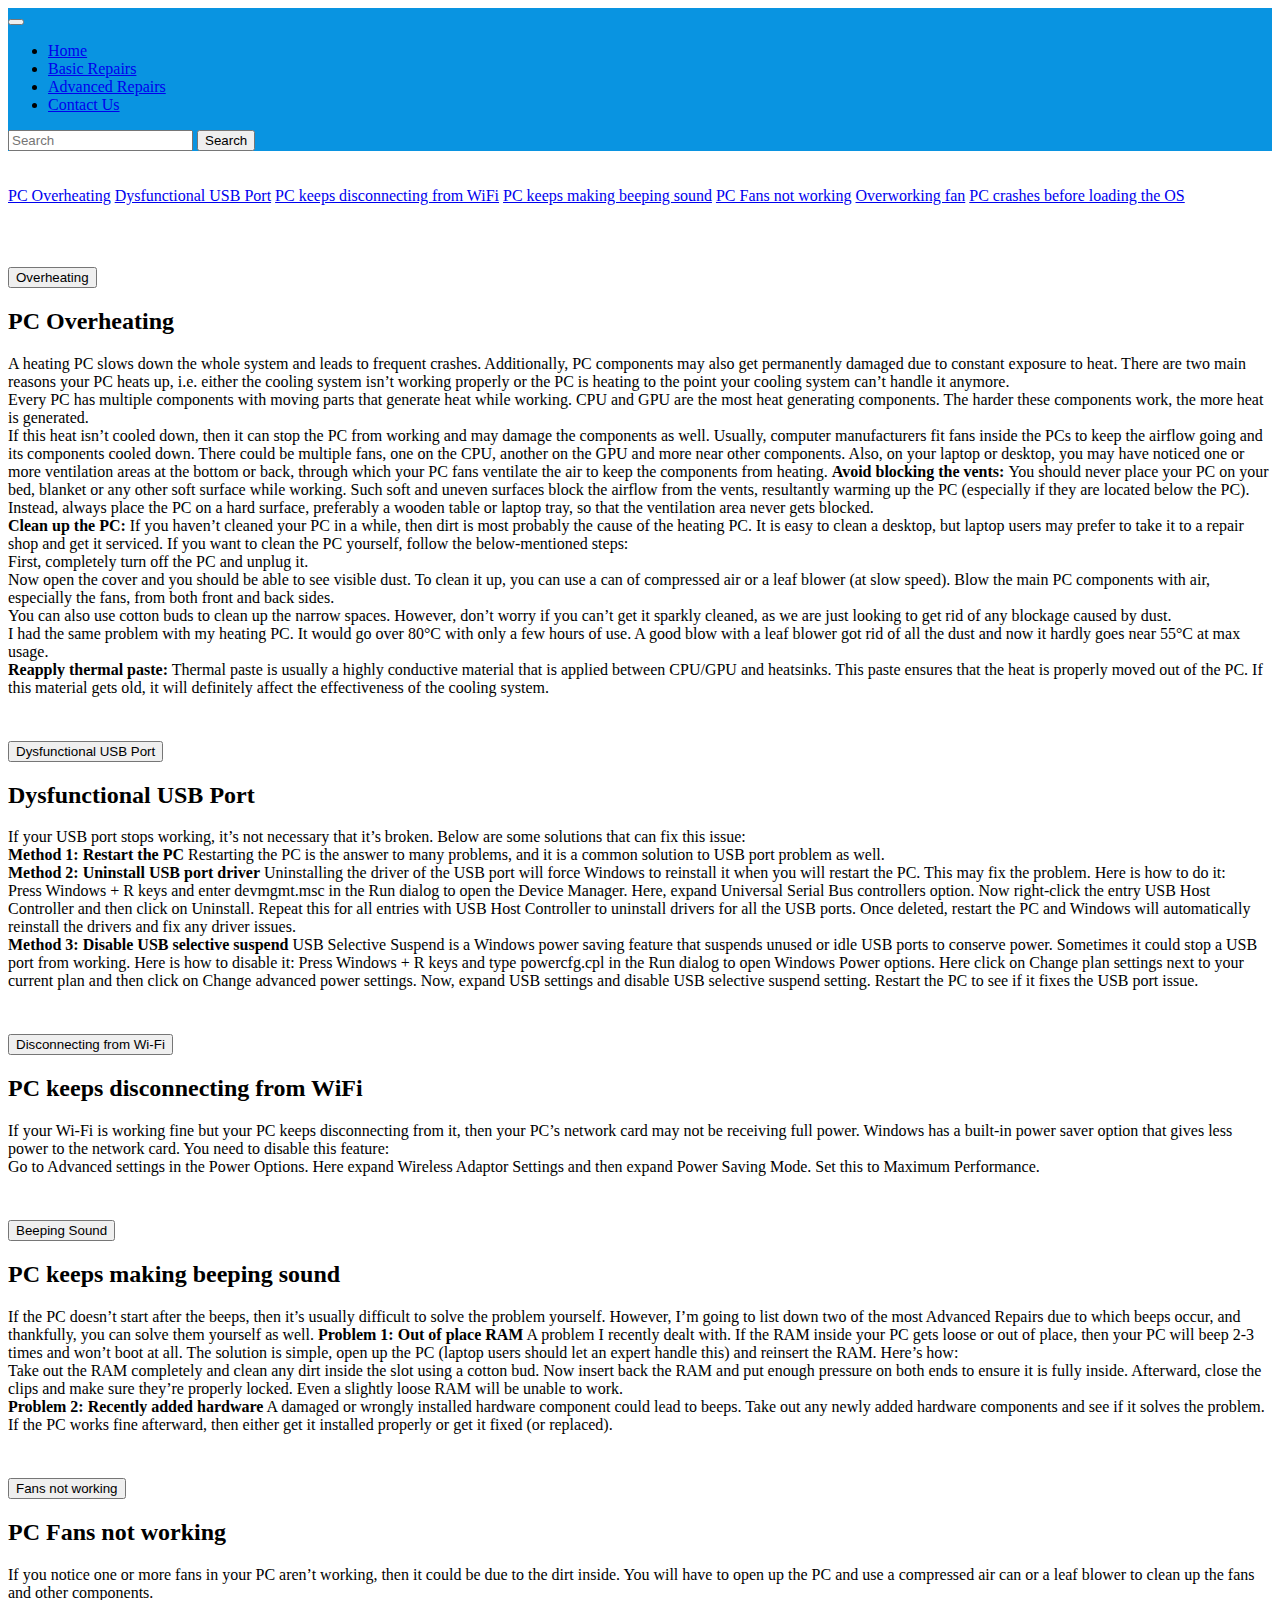
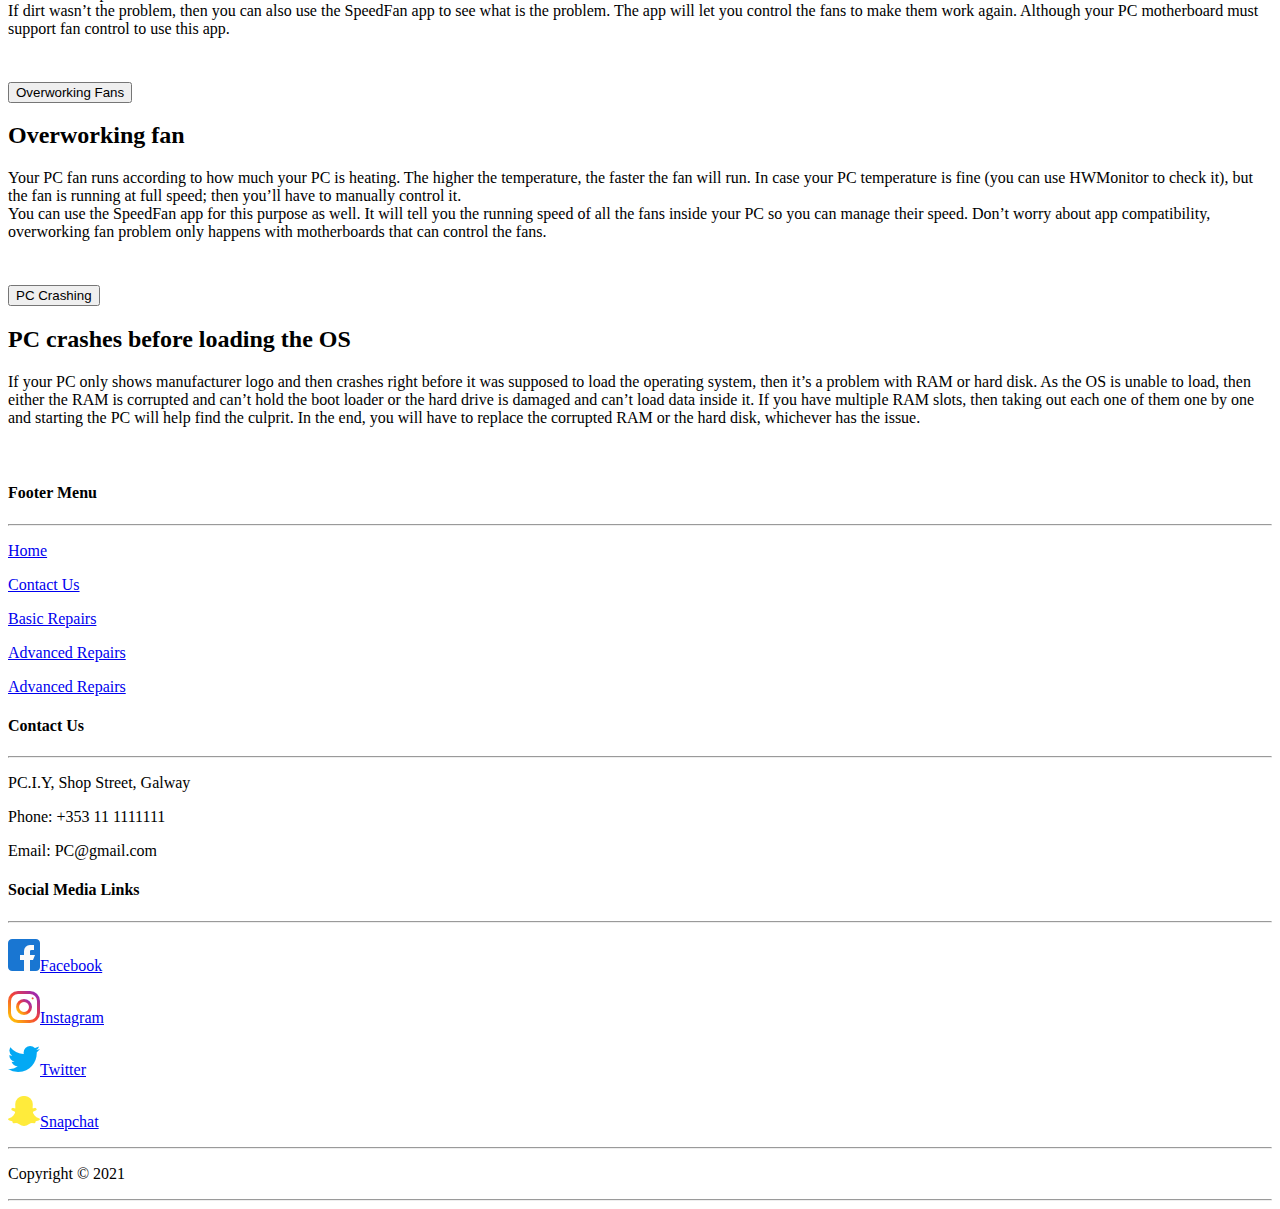
==== commit 3dc2cc0e: "Add files via upload" ====
--- a/D.I.Y PC/html/commonproblem.html
+++ b/D.I.Y PC/html/commonproblem.html
@@ -293,7 +293,7 @@
 							<div class="footer-center">
 								<h4>Contact Us</h4>
 								<hr>
-								<p>D.I.Y PC, Shop Street, Galway</p>
+								<p>PC.I.Y, Shop Street, Galway</p>
 								<p>Phone: +353 11 1111111</p>
 								<p>Email: PC@gmail.com</p>
 							</div>
